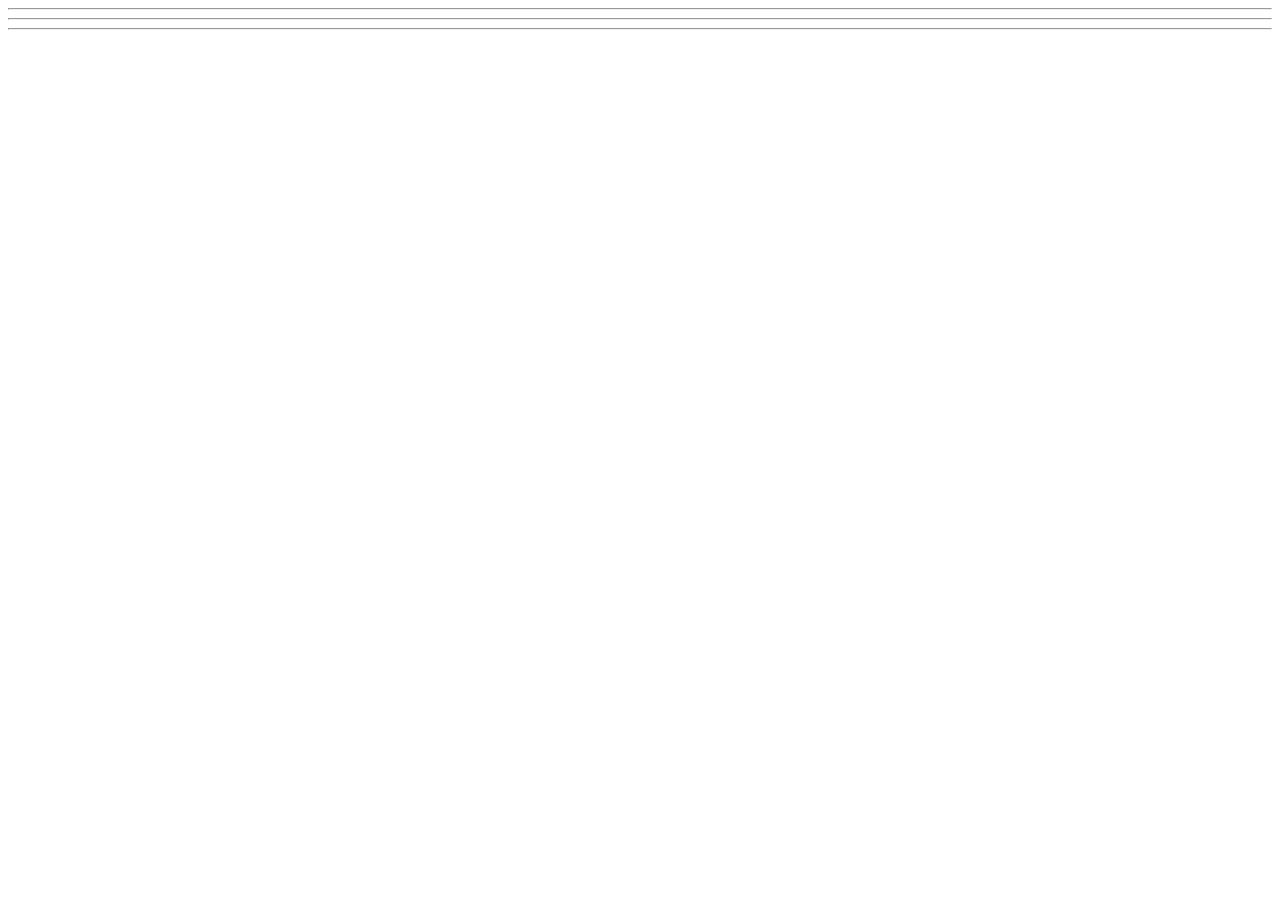
==== WDUnit1/WDLesson1_2Practical/index.html @ 904da999 "upload Unit 1" ====
<!DOCTYPE html>
<!-- WD Lesson 1.2: How do we work with images on a web page? -->
<!-- Resources 
      https://www.w3schools.com/html/html_images.asp
      https://www.w3schools.com/tags/tag_img.asp
-->

<html>
  <head>
    <title>Exploring Images</title>
  </head>
  <body>
    <!-- Example of an image from external source
        <img src="https://www.pinclipart.com/picdir/middle/199-1994265_7-duke-java-clipart.png">
    -->

    <!-- Challenge 1: Create an <h1> and put "External Source Images" -->

    <!-- Challenge 2: Add an image of your choice by searching Google and getting the image address. -->

    <!-- Challenge 3: Add three more of the same image.  Change the width and height of each image to 
     be 200x200 for the first, 150x150 for the second and 100x100 for the third -->

  <hr>
  <!-- Example of image from internal source, i.e your website 
    <img src="HulkLogo1.png">
  -->
  <!-- Challenge 4: Create an <h1> and put "Internal Source Images" -->

  <!-- Challenge 5: Add the Hulk Logo 2 image located internally in the folder to the page -->

  <hr>
  <!-- Example of image from an internal source stored within folder of your website 
    <img src="images/HulkSmash1.png">
  -->  

  <!-- Challenge 6: Create an <h1> and put "Internal Source Images Inside Folders" -->

  <!-- Challenge 7: Add the Hulk Smash 2 and Hulk Smash 3 images. 
                   Both images are located in the images folder to the page -->

  <hr>
  <!-- Challenge Bonus: Create a heading with "Marvel Superheroes".  Add a horizontal rule.  
   Add five images of Marvel Superheroes.  Make them all the same size -->
  </body>
</html>
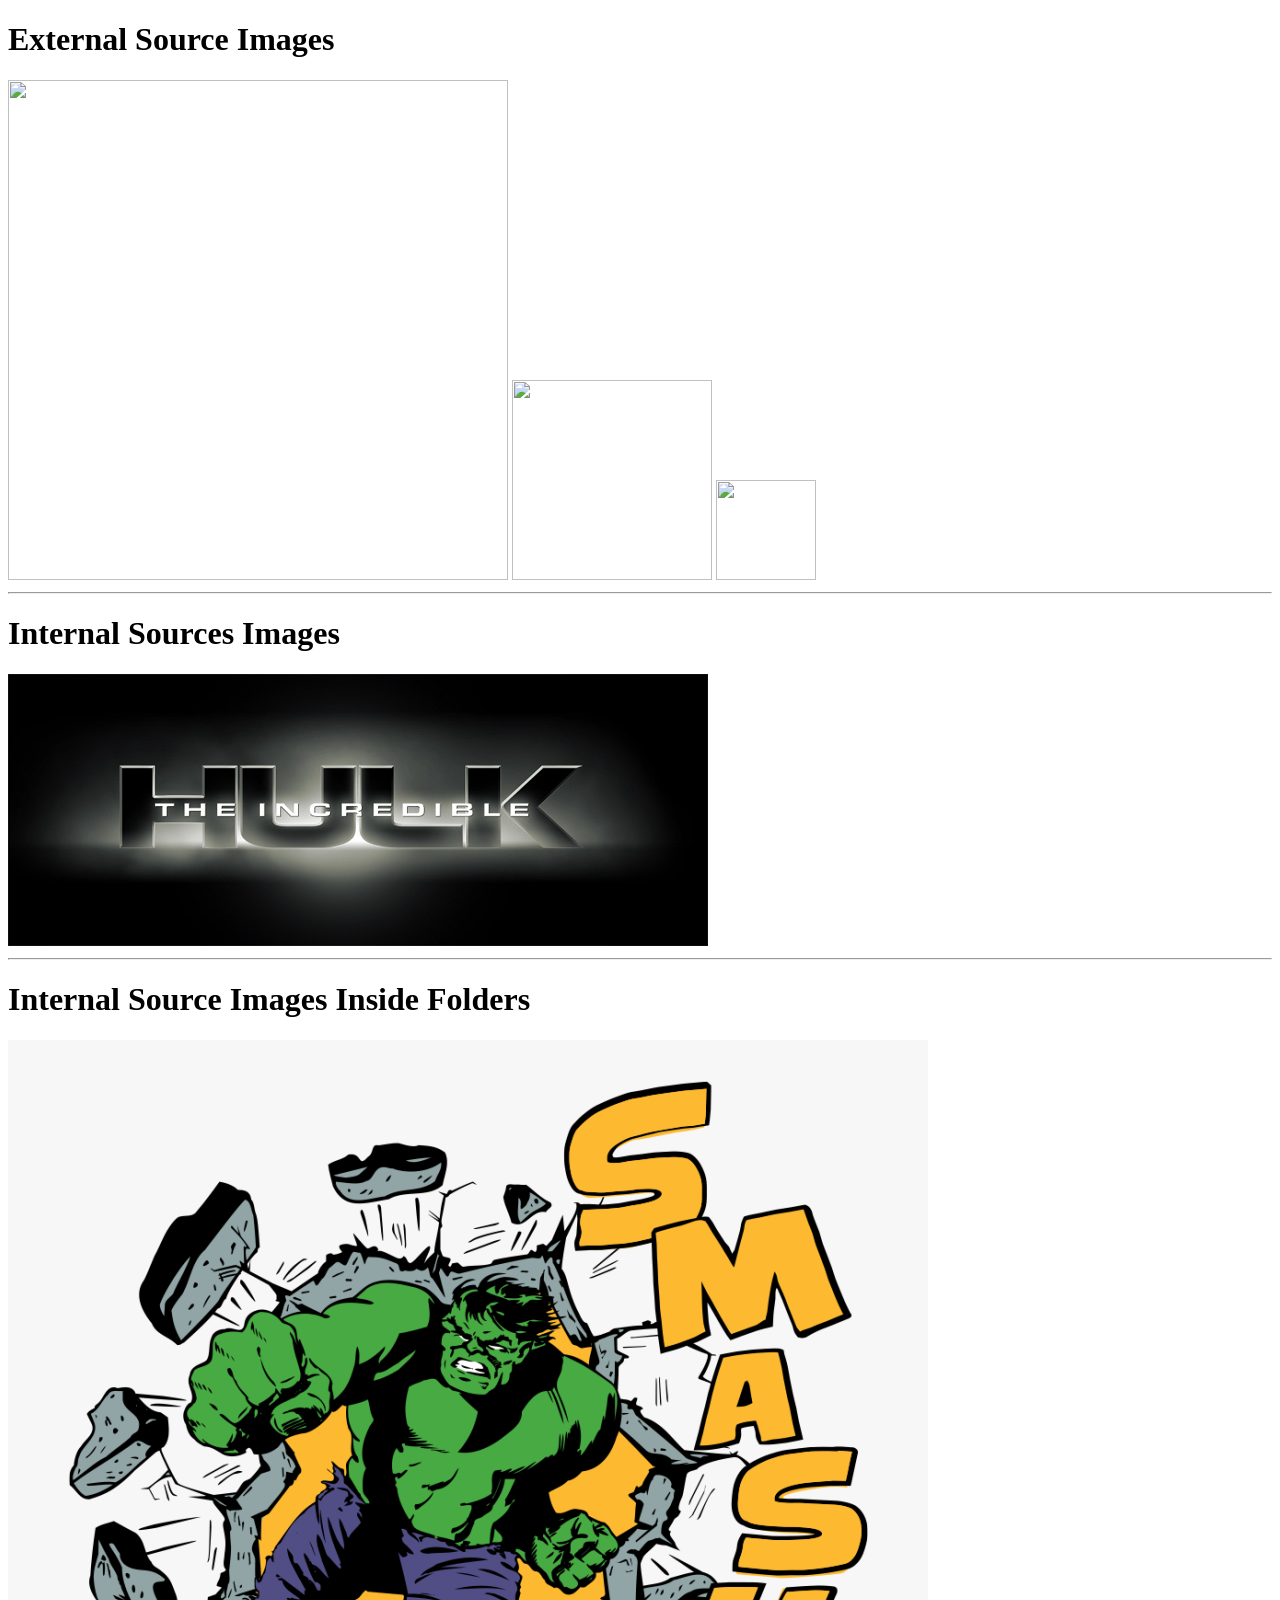
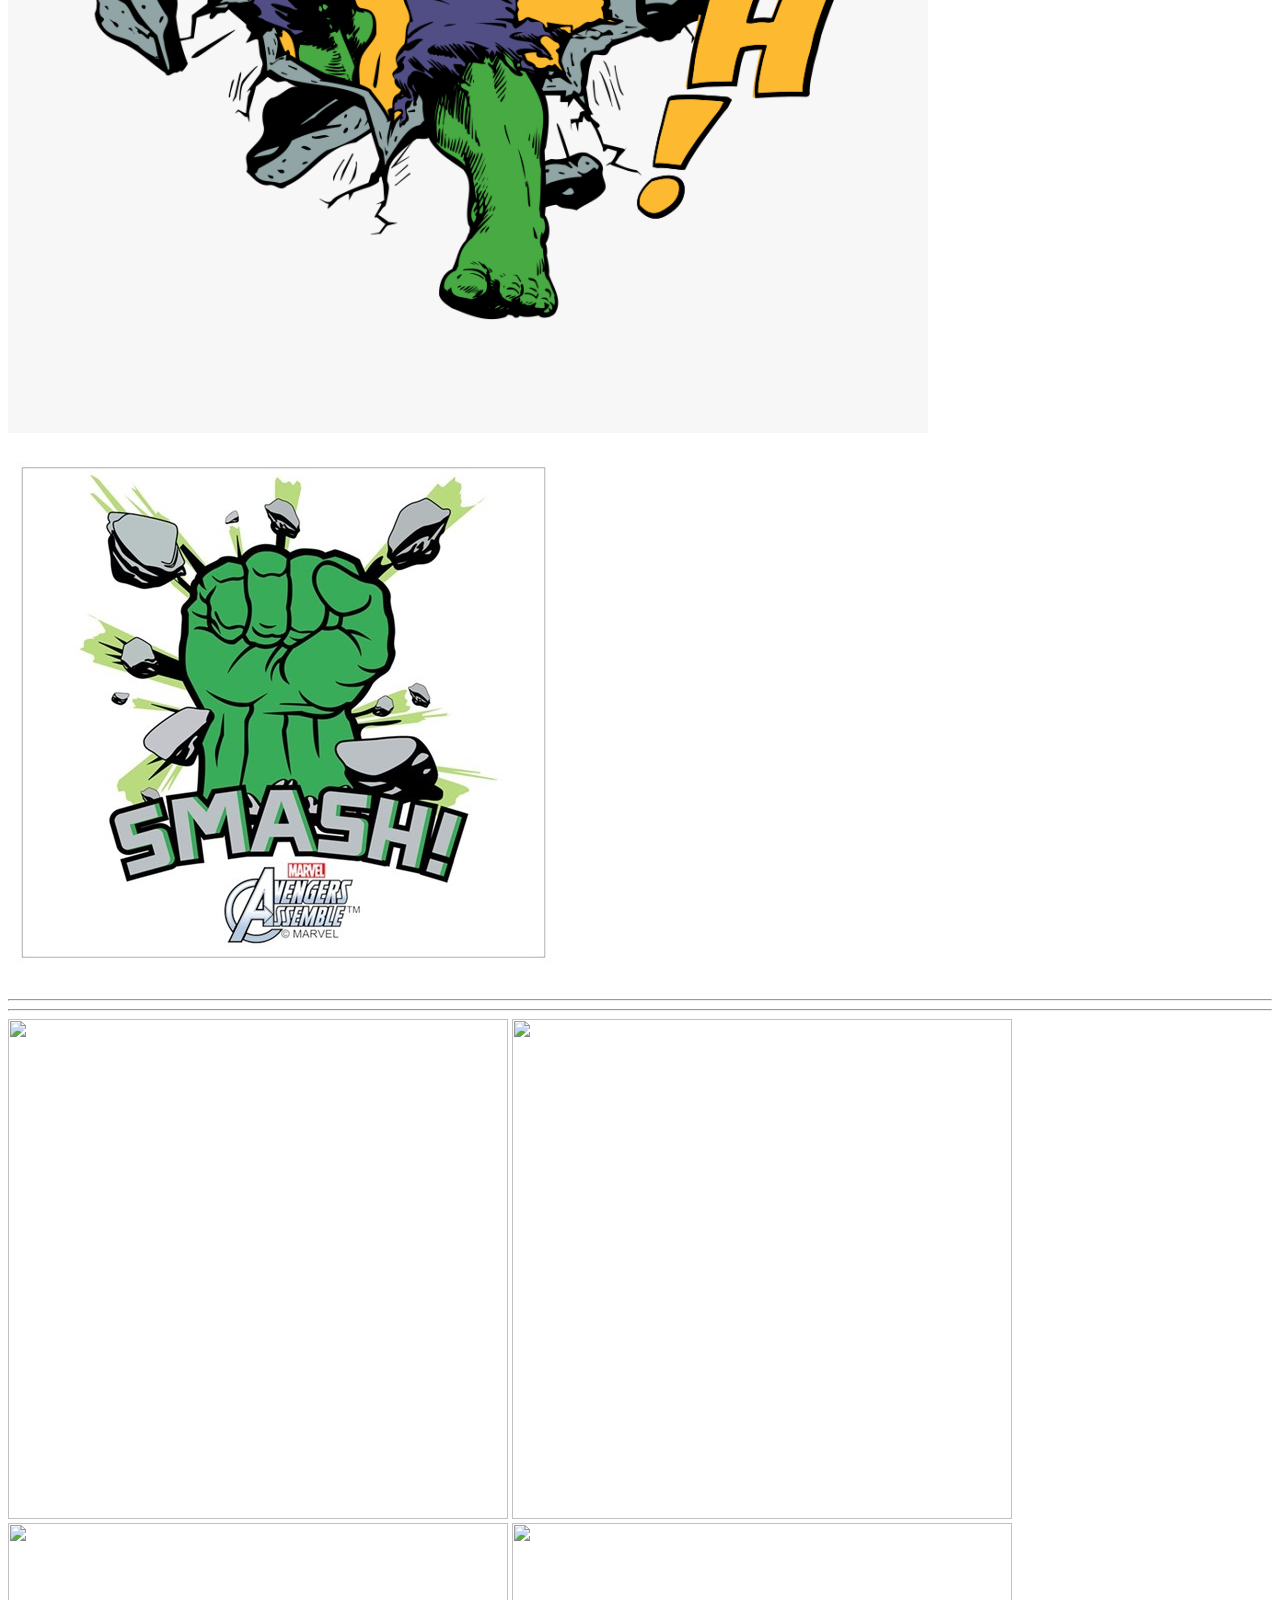
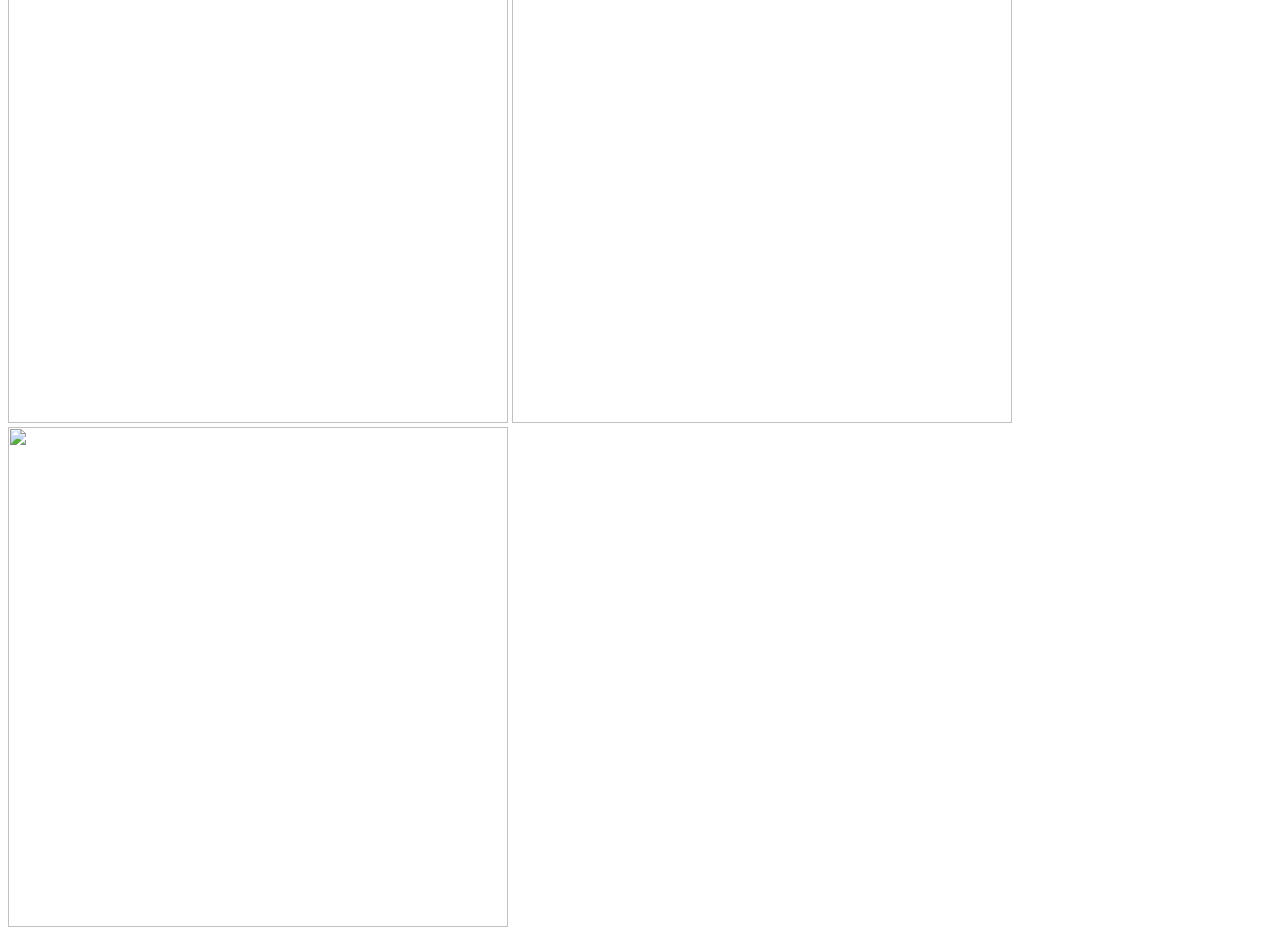
==== commit f5775e84: "Practical 1.2" ====
--- a/WDUnit1/WDLesson1_2Practical/index.html
+++ b/WDUnit1/WDLesson1_2Practical/index.html
@@ -15,32 +15,41 @@
     -->
 
     <!-- Challenge 1: Create an <h1> and put "External Source Images" -->
-
+    <h1> External Source Images </h1>
     <!-- Challenge 2: Add an image of your choice by searching Google and getting the image address. -->
-
+    <img src="https://4kwallpapers.com/images/wallpapers/marvels-spider-man--26997.jpg" Height = "500" Width = "500">
     <!-- Challenge 3: Add three more of the same image.  Change the width and height of each image to 
      be 200x200 for the first, 150x150 for the second and 100x100 for the third -->
-
+    <img src="https://4kwallpapers.com/images/wallpapers/marvels-spider-man--26997.jpg" Height = "200" Width = "200">
+    <img src="https://4kwallpapers.com/images/wallpapers/marvels-spider-man--26997.jpg" Height = "100" Width = "100">
   <hr>
   <!-- Example of image from internal source, i.e your website 
     <img src="HulkLogo1.png">
   -->
   <!-- Challenge 4: Create an <h1> and put "Internal Source Images" -->
-
+    <h1> Internal Sources Images </h1>
   <!-- Challenge 5: Add the Hulk Logo 2 image located internally in the folder to the page -->
-
+    <img src="HulkLogo2.jpg">
   <hr>
   <!-- Example of image from an internal source stored within folder of your website 
     <img src="images/HulkSmash1.png">
   -->  
 
   <!-- Challenge 6: Create an <h1> and put "Internal Source Images Inside Folders" -->
-
+    <h1>Internal Source Images Inside Folders </h1>
   <!-- Challenge 7: Add the Hulk Smash 2 and Hulk Smash 3 images. 
                    Both images are located in the images folder to the page -->
-
+    <img src= "images/HulkSmash2.png">
+    <img src= "images/HulkSmash3.jpg">
   <hr>
   <!-- Challenge Bonus: Create a heading with "Marvel Superheroes".  Add a horizontal rule.  
    Add five images of Marvel Superheroes.  Make them all the same size -->
+   <hr>
+   <img src="https://substackcdn.com/image/fetch/$s_!nAKQ!,f_auto,q_auto:good,fl_progressive:steep/https%3A%2F%2Fsubstack-post-media.s3.amazonaws.com%2Fpublic%2Fimages%2F14e6e579-70be-4138-b1a3-70a6ff7722c0_880x1150.jpeg" Height = "500" Width = "500">
+   <img src="https://static.wikia.nocookie.net/marveldatabase/images/f/fe/Avengers_Endgame_poster_041_Variant_Textless.jpg/revision/latest?cb=20190629185509" Height = "500" Width = "500">
+   <img src="https://images.trutv.com/tru/$dyna_params/https%3A%2F%2Fi.cdn.trutv.com%2Fassets%2Ftru%2Fprod%2Fimages%2F2021%2F01%2FDoctor-Strange-1024x1536.jpg" Height = "500" Width = "500">
+   <img src="https://cdn.britannica.com/30/182830-050-96F2ED76/Chris-Evans-title-character-Joe-Johnston-Captain.jpg" Height = "500" Width = "500">
+   <img src="https://i.ytimg.com/vi/_i5w37ImpXY/oardefault.jpg?sqp=-oaymwEiCNAFENAFSFqQAgHyq4qpAxEIARUAAAAAJQAAyEI9AICiQw==&rs=AOn4CLB3BqlH_Yv8HVo7vyJV8DbCPp256w&usqp=CCk" Height = "500" Width = "500">
+
   </body>
 </html>
